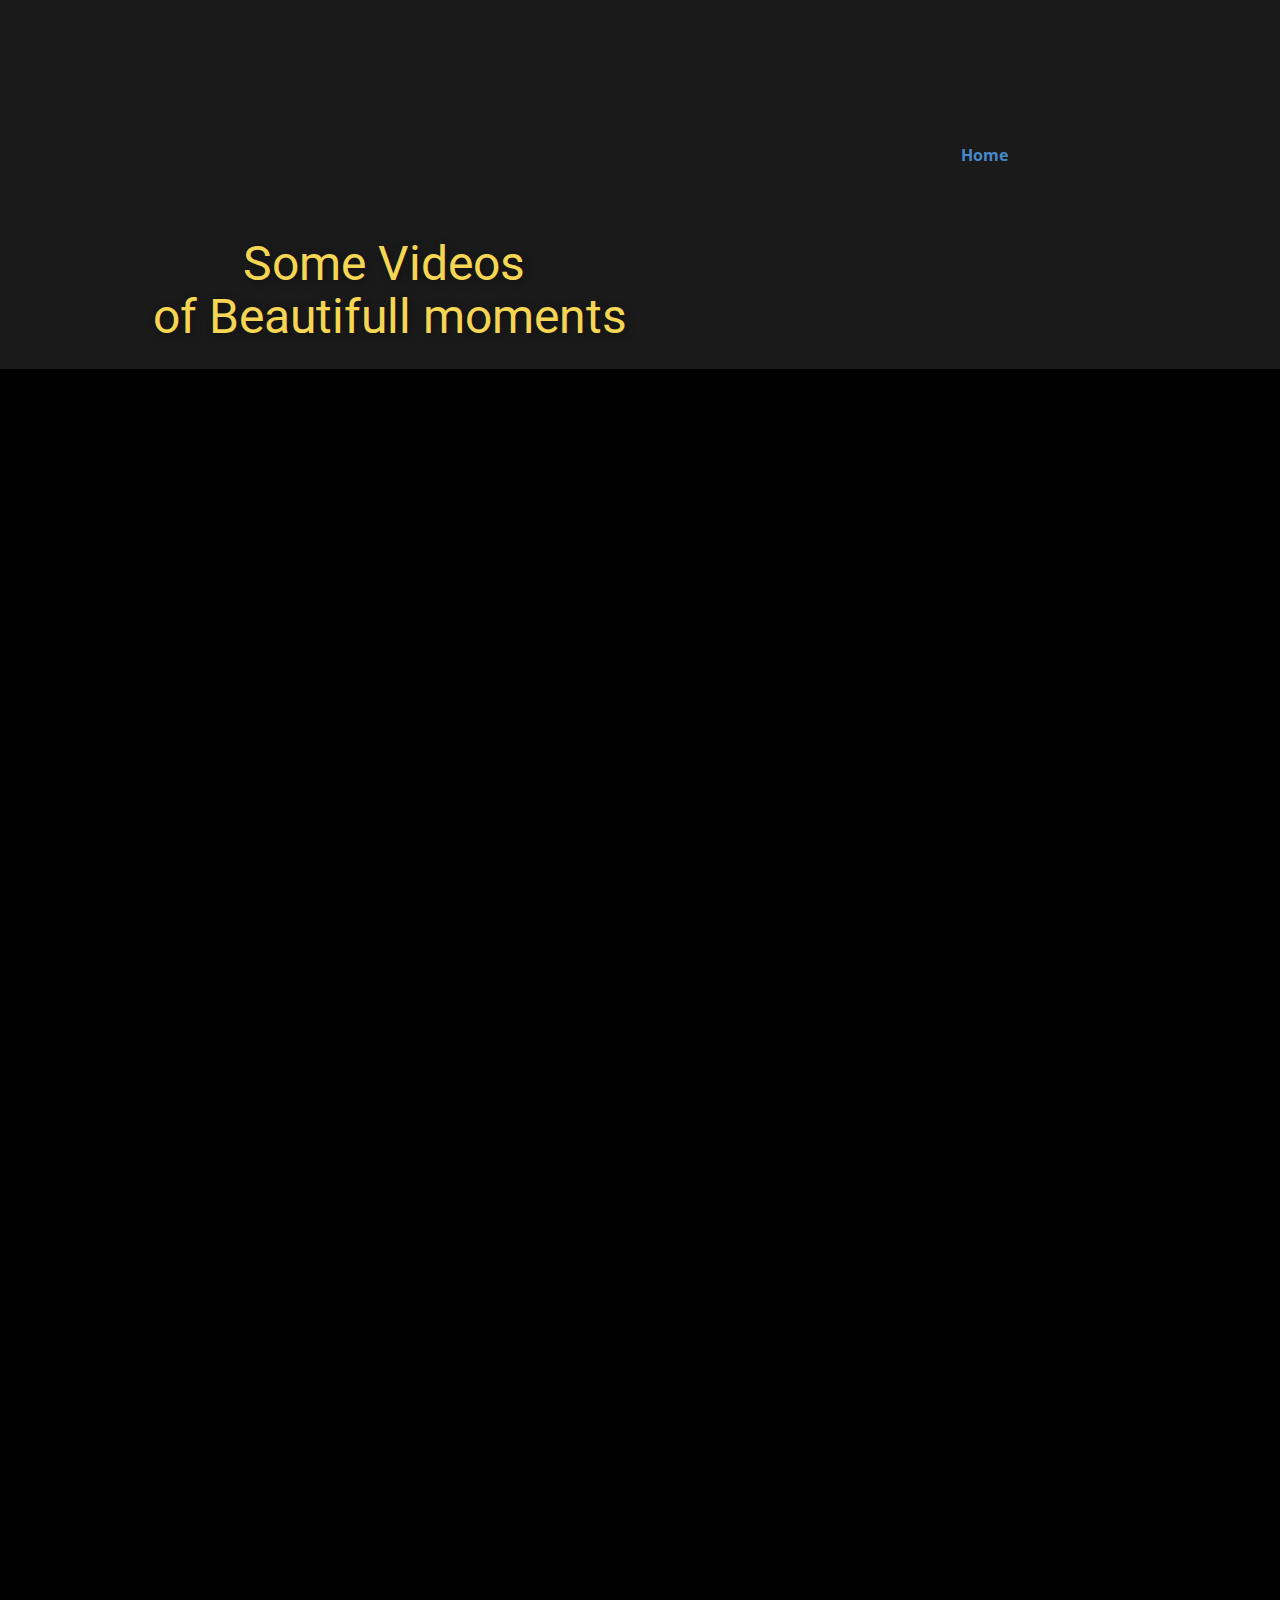
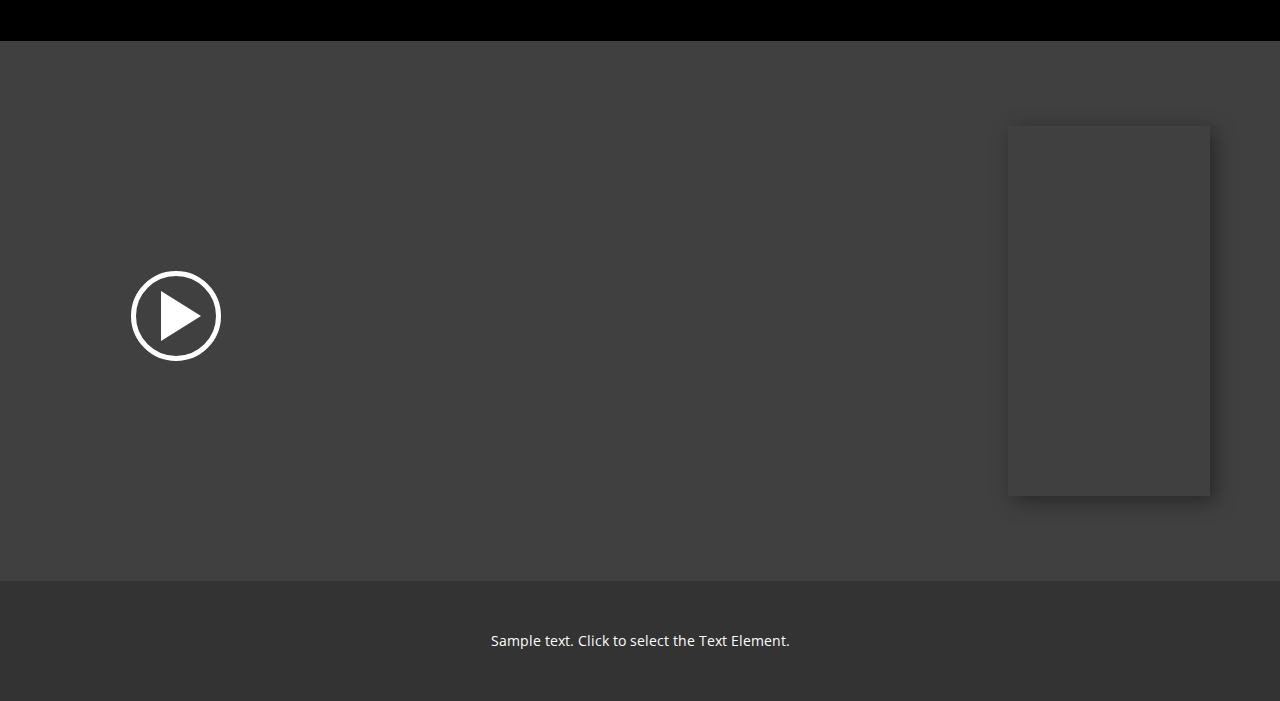
==== images/videos/index.html @ 158c2604 "Add files via upload" ====
<!DOCTYPE html>
<html style="font-size: 16px;" lang="en"><head>
    <meta name="viewport" content="width=device-width, initial-scale=1.0">
    <meta charset="utf-8">
    <meta name="keywords" content="Some Videos&nbsp;of Beautifull moments">
    <meta name="description" content="">
    <title>Home</title>
    <link rel="stylesheet" href="video.css" media="screen">
<link rel="stylesheet" href="Home.css" media="screen">
    <script class="u-script" type="text/javascript" src="jquery.js" defer=""></script>
    <script class="u-script" type="text/javascript" src="video.js" defer=""></script>
    <link id="u-theme-google-font" rel="stylesheet" href="https://fonts.googleapis.com/css?family=Roboto:100,100i,300,300i,400,400i,500,500i,700,700i,900,900i|Open+Sans:300,300i,400,400i,500,500i,600,600i,700,700i,800,800i">
    
    
    
    
    
    <script type="application/ld+json">{
		"@context": "http://schema.org",
		"@type": "Organization",
		"name": "mess 2024"
}</script>
    <meta name="theme-color" content="#478ac9">
    <meta property="og:title" content="Home">
    <meta property="og:type" content="website">
  <meta data-intl-tel-input-cdn-path="intlTelInput/"></head>
  <body data-home-page="Home.html" data-home-page-title="Home" data-path-to-root="./" data-include-products="false" class="u-body u-overlap u-xl-mode" data-lang="en"><header class="u-clearfix u-header u-header" id="sec-2271"><div class="u-clearfix u-sheet u-sheet-1">
        <h3 class="u-hidden-lg u-hidden-md u-hidden-sm u-hidden-xl u-text u-text-white u-text-1">23-24 march<br>2024
        </h3>
        <nav class="u-menu u-menu-one-level u-offcanvas u-menu-1">
          <div class="menu-collapse" style="font-size: 1rem; letter-spacing: 0px; font-weight: 700;">
            <a class="u-button-style u-custom-border u-custom-border-color u-custom-borders u-custom-left-right-menu-spacing u-custom-padding-bottom u-custom-text-color u-custom-top-bottom-menu-spacing u-nav-link u-text-active-palette-1-base u-text-hover-palette-2-base" href="#">
              <svg class="u-svg-link" viewBox="0 0 24 24"><use xmlns:xlink="http://www.w3.org/1999/xlink" xlink:href="#menu-hamburger"></use></svg>
              <svg class="u-svg-content" version="1.1" id="menu-hamburger" viewBox="0 0 16 16" x="0px" y="0px" xmlns:xlink="http://www.w3.org/1999/xlink" xmlns="http://www.w3.org/2000/svg"><g><rect y="1" width="16" height="2"></rect><rect y="7" width="16" height="2"></rect><rect y="13" width="16" height="2"></rect>
</g></svg>
            </a>
          </div>
          <div class="u-custom-menu u-nav-container">
            <ul class="u-nav u-spacing-20 u-unstyled u-nav-1"><li class="u-nav-item"><a class="u-button-style u-nav-link u-text-active-palette-1-base u-text-grey-90 u-text-hover-palette-2-base" href="Home.html" style="padding: 10px;">Home</a>
</li><li class="u-nav-item"><a class="u-button-style u-nav-link u-text-active-palette-1-base u-text-grey-90 u-text-hover-palette-2-base" href="#" target="_blank" style="padding: 10px;">About</a>
</li><li class="u-nav-item"><a class="u-button-style u-nav-link u-text-active-palette-1-base u-text-grey-90 u-text-hover-palette-2-base" href="#" target="_blank" style="padding: 10px;">Contact</a>
</li></ul>
          </div>
          <div class="u-custom-menu u-nav-container-collapse">
            <div class="u-black u-container-style u-inner-container-layout u-opacity u-opacity-95 u-sidenav">
              <div class="u-inner-container-layout u-sidenav-overflow">
                <div class="u-menu-close"></div>
                <ul class="u-align-center u-nav u-popupmenu-items u-unstyled u-nav-2"><li class="u-nav-item"><a class="u-button-style u-nav-link" href="Home.html">Home</a>
</li><li class="u-nav-item"><a class="u-button-style u-nav-link" href="#" target="_blank">About</a>
</li><li class="u-nav-item"><a class="u-button-style u-nav-link" href="#" target="_blank">Contact</a>
</li></ul>
              </div>
            </div>
            <div class="u-black u-menu-overlay u-opacity u-opacity-70"></div>
          </div>
        </nav>
      </div></header>
    <section class="u-clearfix u-grey-90 u-section-1" id="sec-02ac">
      <div class="u-clearfix u-sheet u-sheet-1">
        <h2 class="u-align-center u-text u-text-palette-3-light-1 u-text-1">Some Videos<br>&nbsp;of Beautifull moments
        </h2>
      </div>
    </section>
    <section class="u-black u-clearfix u-section-2" id="sec-c010">
      <div class="u-clearfix u-sheet u-sheet-1">
        <div class="data-layout-selected u-clearfix u-expanded-width u-gutter-30 u-layout-wrap u-layout-wrap-1">
          <div class="u-layout">
            <div class="u-layout-row">
              <div class="u-align-left u-container-style u-layout-cell u-left-cell u-size-30 u-video u-video-1">
                <div class="u-align-left u-background-video u-expanded" style="">
                  <div class="embed-responsive embed-responsive-1">
                    <iframe style="position: absolute;top: 0;left: 0;width: 100%;height: 100%;" class="embed-responsive-item" src="https://www.youtube.com/embed/N5TSsWAX7b0?playlist=N5TSsWAX7b0&amp;loop=1&amp;mute=1&amp;showinfo=0&amp;controls=0&amp;start=0&amp;autoplay=1" data-autoplay="1" frameborder="0" allowfullscreen=""></iframe>
                  </div>
                  <div class="u-video-shading"></div>
                </div>
                <div class="u-container-layout u-container-layout-1"></div>
              </div>
              <div class="u-align-left u-container-style u-layout-cell u-size-30 u-layout-cell-2">
                <div class="u-container-layout u-container-layout-2">
                  <div class="u-align-left u-expanded u-video">
                    <div class="embed-responsive embed-responsive-2">
                      <iframe style="position: absolute;top: 0;left: 0;width: 100%;height: 100%;" class="embed-responsive-item" src="https://www.youtube.com/embed/f-q-gMltECo?mute=0&amp;showinfo=0&amp;controls=1&amp;start=0" frameborder="0" allowfullscreen=""></iframe>
                    </div>
                  </div>
                </div>
              </div>
            </div>
          </div>
        </div>
        <div class="data-layout-selected u-clearfix u-expanded-width u-gutter-30 u-layout-wrap u-layout-wrap-2">
          <div class="u-layout">
            <div class="u-layout-row">
              <div class="u-align-left u-container-style u-layout-cell u-left-cell u-size-30 u-video u-video-3">
                <div class="u-align-left u-background-video" style="">
                  <div class="embed-responsive embed-responsive-3">
                    <iframe style="position: absolute;top: 0;left: 0;width: 100%;height: 100%;" class="embed-responsive-item" src="https://www.youtube.com/embed/KsFzTCkAs5E?playlist=KsFzTCkAs5E&amp;loop=1&amp;mute=1&amp;showinfo=0&amp;controls=0&amp;start=0&amp;autoplay=1" data-autoplay="1" frameborder="0" allowfullscreen=""></iframe>
                  </div>
                  <div class="u-video-shading"></div>
                </div>
                <div class="u-container-layout u-container-layout-3"></div>
              </div>
              <div class="u-align-left u-container-style u-layout-cell u-size-30 u-layout-cell-4">
                <div class="u-container-layout u-container-layout-4">
                  <div class="u-align-left u-expanded u-video">
                    <div class="embed-responsive embed-responsive-4">
                      <iframe style="position: absolute;top: 0;left: 0;width: 100%;height: 100%;" class="embed-responsive-item" src="https://www.youtube.com/embed/mLXC454e4tc?mute=0&amp;showinfo=0&amp;controls=1&amp;start=0" frameborder="0" allowfullscreen=""></iframe>
                    </div>
                  </div>
                </div>
              </div>
            </div>
          </div>
        </div>
        <div class="data-layout-selected u-clearfix u-expanded-width u-gutter-30 u-layout-wrap u-layout-wrap-3">
          <div class="u-layout">
            <div class="u-layout-row">
              <div class="u-align-left u-container-style u-layout-cell u-left-cell u-size-30 u-video u-video-5">
                <div class="u-align-left u-background-video" style="">
                  <div class="embed-responsive embed-responsive-5">
                    <iframe style="position: absolute;top: 0;left: 0;width: 100%;height: 100%;" class="embed-responsive-item" src="https://www.youtube.com/embed/I2mLKejVl4w?playlist=I2mLKejVl4w&amp;loop=1&amp;mute=1&amp;showinfo=0&amp;controls=0&amp;start=0&amp;autoplay=1" data-autoplay="1" frameborder="0" allowfullscreen=""></iframe>
                  </div>
                </div>
                <div class="u-container-layout u-container-layout-5"></div>
              </div>
              <div class="u-align-left u-container-style u-layout-cell u-size-30 u-layout-cell-6">
                <div class="u-container-layout u-container-layout-6">
                  <div class="u-align-left u-expanded u-video">
                    <div class="embed-responsive embed-responsive-6">
                      <iframe style="position: absolute;top: 0;left: 0;width: 100%;height: 100%;" class="embed-responsive-item" src="https://www.youtube.com/embed/h4yWlSAkV5o?mute=0&amp;showinfo=0&amp;controls=1&amp;start=0" frameborder="0" allowfullscreen=""></iframe>
                    </div>
                  </div>
                </div>
              </div>
            </div>
          </div>
        </div>
      </div>
    </section>
    <section class="u-clearfix u-grey-75 u-section-3" id="sec-a1b3">
      <div class="u-clearfix u-sheet u-sheet-1">
        <div class="data-layout-selected u-clearfix u-expanded-width u-gutter-32 u-layout-wrap u-layout-wrap-1">
          <div class="u-layout">
            <div class="u-layout-row">
              <div class="u-align-left u-container-style u-layout-cell u-left-cell u-size-12 u-layout-cell-1">
                <div class="u-container-layout u-container-layout-1">
                  <div class="u-align-left u-expanded u-uploaded-video u-video">
                    <div class="embed-responsive">
                      <video class="embed-responsive-item">
                        <source src="files/freecompress-VID20240323202233.mp4" type="video/mp4">
                        <p>Your browser does not support HTML5 video.</p>
                      </video>
                      <button class="u-video-poster"></button>
                    </div>
                  </div>
                </div>
              </div>
              <div class="u-container-style u-layout-cell u-size-12 u-layout-cell-2">
                <div class="u-container-layout u-container-layout-2"></div>
              </div>
              <div class="u-container-style u-layout-cell u-size-12 u-layout-cell-3">
                <div class="u-container-layout u-container-layout-3"></div>
              </div>
              <div class="u-container-style u-layout-cell u-size-12">
                <div class="u-container-layout u-container-layout-4"></div>
              </div>
              <div class="u-align-left u-container-style u-layout-cell u-size-12 u-layout-cell-5">
                <div class="u-container-layout u-container-layout-5">
                  <div class="u-align-left u-expanded u-video">
                    <div class="embed-responsive embed-responsive-2">
                      <iframe style="position: absolute;top: 0;left: 0;width: 100%;height: 100%;" class="embed-responsive-item" src="https://www.youtube.com/embed/999999?mute=0&amp;showinfo=0&amp;controls=0&amp;start=0" frameborder="0" allowfullscreen=""></iframe>
                    </div>
                  </div>
                </div>
              </div>
            </div>
          </div>
        </div>
      </div>
    </section>
    
    
    
    <footer class="u-align-center u-clearfix u-footer u-grey-80 u-footer" id="sec-494a"><div class="u-clearfix u-sheet u-sheet-1">
        <p class="u-small-text u-text u-text-variant u-text-1">Sample text. Click to select the Text Element.</p>
      </div></footer>
  
</body></html>
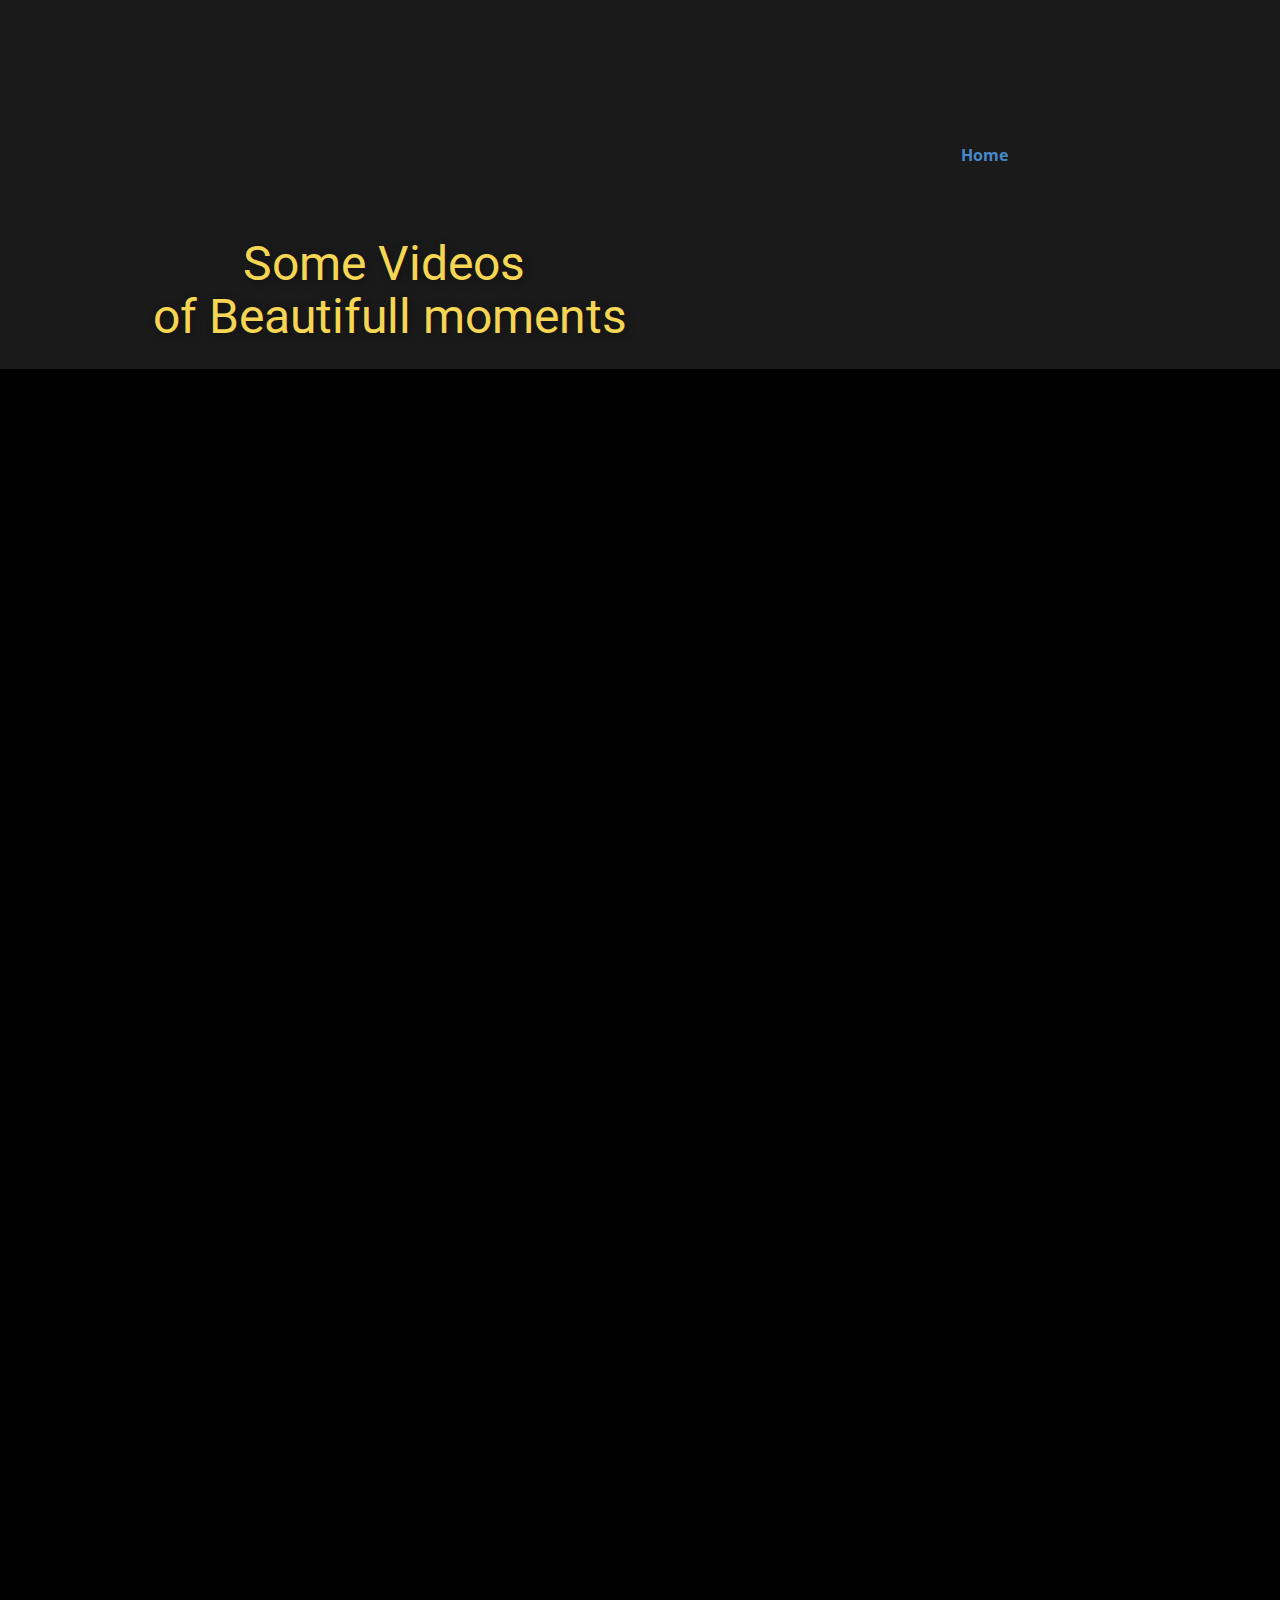
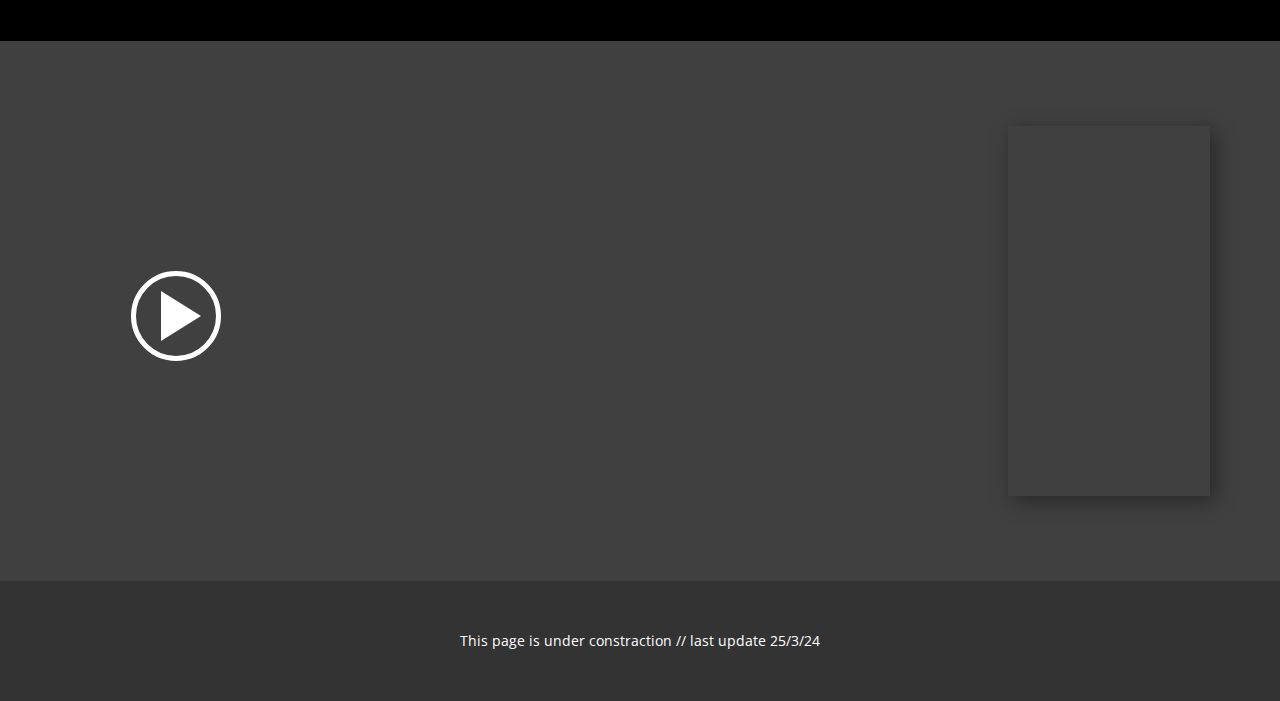
==== commit 52b8faec: "Update index.html" ====
--- a/images/videos/index.html
+++ b/images/videos/index.html
@@ -181,7 +181,7 @@
     
     
     <footer class="u-align-center u-clearfix u-footer u-grey-80 u-footer" id="sec-494a"><div class="u-clearfix u-sheet u-sheet-1">
-        <p class="u-small-text u-text u-text-variant u-text-1">Sample text. Click to select the Text Element.</p>
+        <p class="u-small-text u-text u-text-variant u-text-1">This page is under constraction // last update 25/3/24</p>
       </div></footer>
   
-</body></html>+</body></html>
